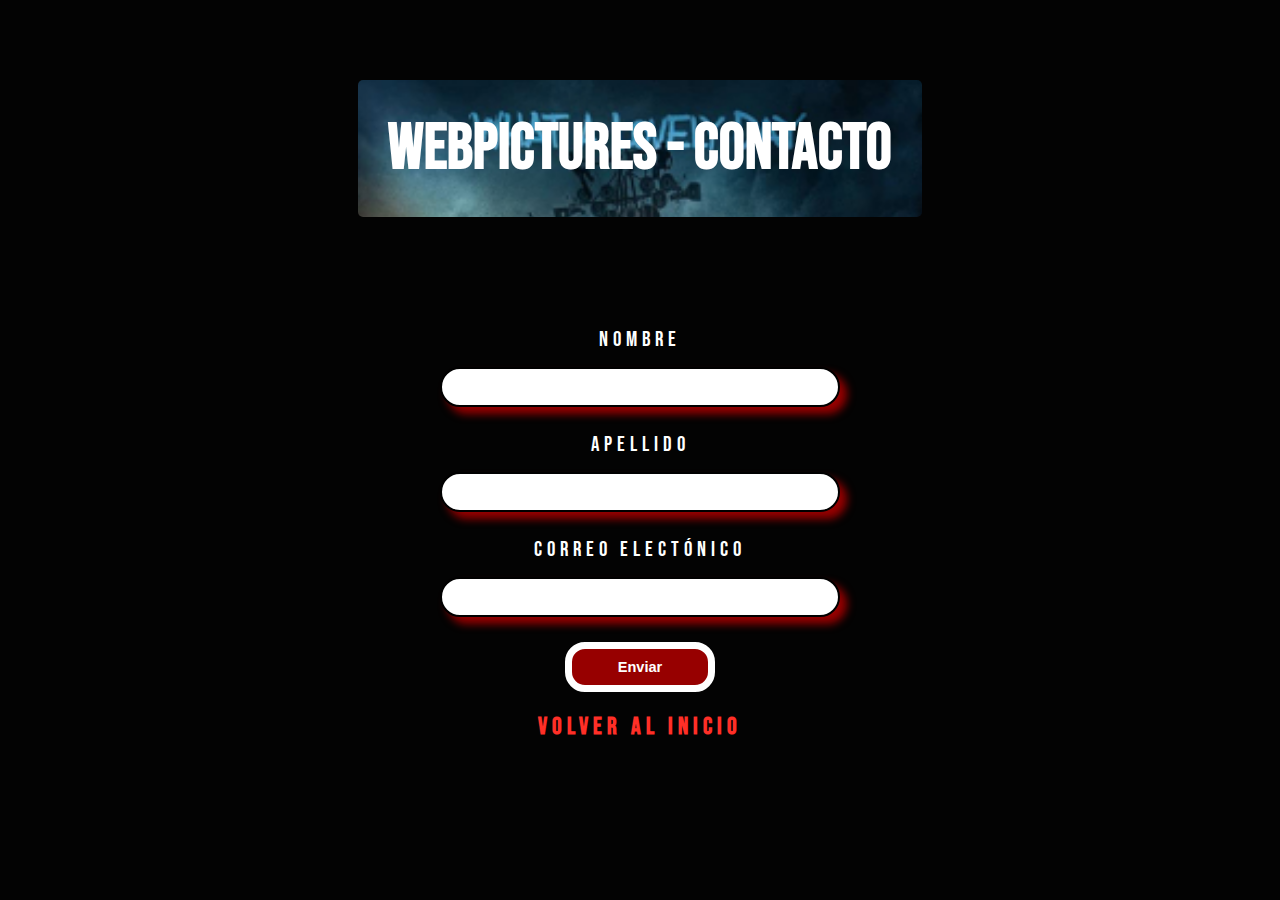
==== contacto.html @ 2e7c765c "Commit 26 de Abril 12 y 3" ====
<!DOCTYPE html>
<html lang="es">
<head>
    <meta charset="UTF-8">
    <meta name="viewport" content="width=device-width, initial-scale=1.0">
    <link rel="stylesheet" href="/styles.css">
    <link rel="icon" href="/IMG/CINE.ico" type="ico">
    <title>CAC-Contacto</title>
</head>
<body id="body-contacto">
        
    <h2>Webpictures - Contacto</h2>
    <form class="contacto">

        <div class="alinea">
                        
            <label for="">Nombre</label><br>
            
            <input class="input" type="text" required>
            <br>
            <br>

            <label for="">Apellido</label><br>
            <input class="input" type="text" required>
            <br>
            <br>
            <label for="">Correo electónico</label><br>

            <input class="input" type="email" required>
            <br>
            <br>
                  
            <button id="button" type="submit"><label for="">Enviar</label></button>
            <br>

            <a href="/index.html"><h3>Volver al Inicio</h3></a>


            
        </div>

       
            
                   
    </form>
    
</body>
</html>
---- styles.css ----
@import url('https://fonts.googleapis.com/css2?family=Bebas+Neue&display=swap');

*{
  margin: 0%;
  padding: 0%;
  box-sizing: border-box;
  list-style: none;
  text-decoration:none ;
}

body{
    background-color: #030303;
    color: white;
    font-family: "Bebas Neue", cursive;
}

.header{
    min-height: 100vh;
    background-image: url("img/bg2.jpg");
    background-position: center center;
    background-repeat: no-repeat;
    background-size: cover;
    display: flex;
    align-items: center;
    border: 5px solid black;
}

.menu{
    position: absolute;
    top: 0;
    left: 0;
    right: 0;
    display: flex;
    justify-content: space-between;
    align-items:first baseline;
    
}

.container{
    max-width: 1200px;
    margin: 0 auto;
}

.menu .logo
{
    font-weight: bold;
    font-size: 50px;
    color:white;
    animation-duration: 4s;
    animation-name: slidein;
}

@keyframes slidein {
    from {
      margin-left: 100%;
      width: 300%;
    }
  
    to {
      margin-left: 0%;
      width: 100%;
    }
  }

#menu{
    display: none;
}

.menu label
{
    cursor:pointer;
    display: none;
}

.menu-icono{
    width: 25px;
}

.menu .navbar ul
{
    position: relative;
    display: flex;
}   

.menu .navbar ul li a
{
    font-size: 30px;
    font-weight: bold; 
    color: white;
    padding: 20px;
}


.menu .navbar ul li a:hover
{
    color: #FF2F27;
}

.header-content{
    display: flex;
    width: 100%;
}

.header-1
{
    display: flex;
    flex-direction: column;
    width: 50%;
    align-self: flex-end;
}

.header1 img
{
    width: 280px;

}
.header-2
{
    width: 50%;
    margin-top: 70px;
    text-align: end;
}

.header-2 h1
{
    color:#FFFFFF73;
    font-size: 6em;
    line-height: 1.2em;
}

.header-2 img{
    width: 70px;
}


.btn-1

{
    display: inline-block;
    color: white;
    padding: 7px 20px;
    background-color: #FF2F27;
    font-size: 20px;
    align-content: center;
    border-radius: 5px;
    margin-top: 10px;

}
.btn-2{
    display: inline-block;
    width: 110px;
    color: white;
    padding: 7px 20px;
    font-size: 20px;
    background-color: #FF2F27;
    text-align: center;
    border-radius: 5px;
    margin-top: 30px;
}

.movies{
    padding: 50px 0 0 0;
    display: flex;
    flex-direction: column;
}

h2
{
    font-size: 40px;
    margin-bottom: 20px; ;
}

hr{
    border: solid 2px red;
    margin-bottom: 40px;
}

.box-container-1,
.box-container-2,
.box-container-3
{
    
    display: grid;
    grid-template-columns:repeat(auto-fit,minmax(250px,1fr));
    gap: 40px;
}

.box1,
.box2,
.box3{
    border-radius: 5px;
    z-index: 1000;
    /* display: none; */
} 

/* .box1:nth-child(1),
.box1:nth-child(2),
.box1:nth-child(3),
.box1:nth-child(4){
    display:inline-block;
}

.box2:nth-child(1),
.box2:nth-child(2),
.box2:nth-child(3),
.box2:nth-child(4){
    display:inline-block;
}

.box3:nth-child(1),
.box3:nth-child(2),
.box3:nth-child(3),
.box3:nth-child(4){
    display:inline-block;
} */

.load-more{
    margin-top: 40px;
    display: inline-block;
    padding: 10px 25px;
    border-radius: 15px;
    border: 1px solid red;
    color: red;
    font-size: 16px;
    cursor: pointer;
    align-self: flex-end;
}

.load-more:hover
{
    background-color:#FF2F27;
    color: white;
}

.content{
    font-size: 20px;
}

.content img{
    width: 100%;
    margin-bottom: 15px;
    border-radius: 10px;
    cursor: pointer;

}
.content img:hover{
    width: 90%;
    height: 90%;
    
}

.content h3{
    font-size: 20px;
    margin-bottom: 10px;
}

.footer
{
    display: flex;
    justify-content: space-between;
    align-items:first baseline;
    padding: 100px 0px;
    margin-top: 100px;
    border-top: 5px solid #FF2F273d;

}


.footer ul{
    display: flex;
}

.footer h3
{
    font-size: 30px;
    
}

.footer h4
{
    font-size: 0.7em;
    
}

.footer a{
    color:white;
    font-size: 20px;
    margin-right: 20px;
    display: block;
}


.footer a:hover
{
    color: #FF2F27;
}

@media(max-width:991px){

    .header{
        background-position-y: top;
        background-size: 530px 100%;
    }

    .menu{
        padding: 20px;
        
    }
    .menu label{
        display: initial;
    }

    .menu .navbar{
        position:absolute;
        top: 100%;
        left: 0;
        right: 0;
        background-color: #030303;
        display: none;
    }

    .menu .navbar ul{
        display: block;
    }

    .menu .navbar ul li{
        width: 100%;
        
    }

    .btn-1{
        display: none;
    }

    #menu:checked ~ .navbar{
       display: initial;
       
    }

    .header-content{
        flex-direction: column;
        padding: 180px 30px 30px 30px;
    }
    .header-1 {
        width: 100%;
        align-items: center;
    }
    .header-2{
        width: 100%;
        text-align: center;
    }
    .movies{
        padding: 30px;
    }
    .footer{
        margin-top: 30px;
        padding: 30px;
        flex-direction: column;
        align-items: center;
        text-align: center;
    }
    .footer ul{
        margin-top: 15px;
        justify-content: center;
    }
}




/* COMIENZA EL CSS DEL CONTACTO */

#body-contacto {
    height: 100vh;
    display: grid;
    place-items: center;
    background-color: #030303;
    color:white;
    margin: 0;
    padding: 0;
    box-sizing: border-box;
  
}

#body-contacto h2{
    animation-duration: 2s;
    animation-name: slidein;
    background-image: url("/img/14.jpg");
    padding: 30px;
    background-repeat: no-repeat;
    background-size: cover;
    border-radius: 5px;
    font-size: 4em;
    margin: 0%;
    
    
    
}

@media(max-width:570px){
    #body-contacto h2{
        
        font-size: 40px;
        /* align-items: center; */
    } 
    
    #body-contacto .contacto{
        width: auto;
        
    }
    
}


.contacto
{
    height: 95%;
    width: 40%;
    font-size: 1.3em;
    background-color:inherit; 
    text-align: center;
    padding: 15px 15px;
    letter-spacing: 5px;
    color: white;
    
      
}

.input
{
    margin-top: 15px;
    padding: 5px;
    width: 400px;
    border-radius: 20px;
    border: solid 2px black;
    text-align: center;
    height: 40px;
    font-size: 1em;
    color: #970000;
    font-weight: 600;
    box-shadow: 7px 7px 9px #970000;
    
}
.input:focus{
    background-color: darkslategray;
    color: black;
    
} 

#button
{
    
    margin: 0;
    background-color:#970000;
    border: white solid 7px;
    border-radius: 20px;
    color: white;
    font-size: 0.7em;
    font-weight: 600;
    padding: 10px;
    width: 150px;
    margin-bottom: 20px;
    
       
}


#button:hover
{
    box-shadow: 13px 11px 300px white;
    color:black;
    border: black solid 7px;
    font-size: 0.7em;
}

#body-series,
#body-nosotros
{
    padding:10% 5%;
    height: 100vh;
    text-align: center;
    box-sizing: border-box;
    background-color: #030303;
    color:white;
    font-size: 45px;
}

#body-series a,
#body-nosotros a
{
    color:#FF2F27;
}

#body-series a h3,
#body-nosotros a h3,
#body-contacto a h3
{
    color: #FF2F27;
}

#body-series a:hover{
    color: white
}
#body-nosotros a:hover{
    color: white;
}
#body-series a h3:hover{
    color: white;
}
#body-nosotros a h3:hover{
    color: white;
}
#body-contacto a h3:hover{
    color: white
}

/* COMIENZA EL CSS DE NOSOTROS */

@media(max-width:690px){
    #body-nosotros,
    #body-series

    {
        font-size: 20px;
        display: flex;
        flex-direction: column;
        justify-content: center;
        
    } 
    
        
}
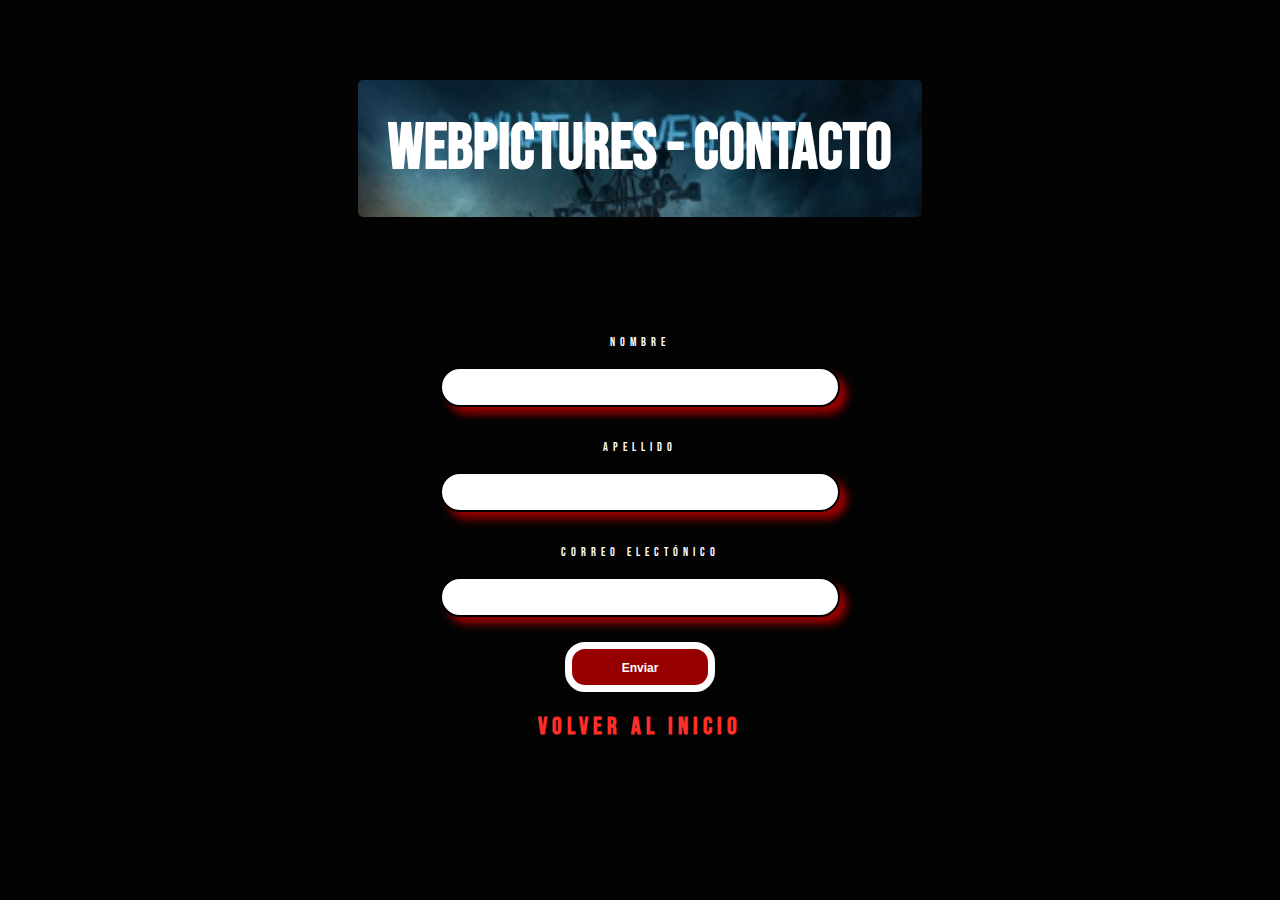
==== commit f452dae0: "Add files via upload" ====
--- a/contacto.html
+++ b/contacto.html
@@ -1,48 +1,48 @@
-<!DOCTYPE html>
-<html lang="es">
-<head>
-    <meta charset="UTF-8">
-    <meta name="viewport" content="width=device-width, initial-scale=1.0">
-    <link rel="stylesheet" href="/styles.css">
-    <link rel="icon" href="/IMG/CINE.ico" type="ico">
-    <title>CAC-Contacto</title>
-</head>
-<body id="body-contacto">
-        
-    <h2>Webpictures - Contacto</h2>
-    <form class="contacto">
-
-        <div class="alinea">
-                        
-            <label for="">Nombre</label><br>
-            
-            <input class="input" type="text" required>
-            <br>
-            <br>
-
-            <label for="">Apellido</label><br>
-            <input class="input" type="text" required>
-            <br>
-            <br>
-            <label for="">Correo electónico</label><br>
-
-            <input class="input" type="email" required>
-            <br>
-            <br>
-                  
-            <button id="button" type="submit"><label for="">Enviar</label></button>
-            <br>
-
-            <a href="/index.html"><h3>Volver al Inicio</h3></a>
-
-
-            
-        </div>
-
-       
-            
-                   
-    </form>
-    
-</body>
-</html>+<!DOCTYPE html>
+<html lang="es">
+<head>
+    <meta charset="UTF-8">
+    <meta name="viewport" content="width=device-width, initial-scale=1.0">
+    <link rel="stylesheet" href="styles.css">
+    <link rel="icon" href="img/CINE.ico" type="ico">
+    <title>CAC-Contacto</title>
+</head>
+<body id="body-contacto">
+        
+    <h2>Webpictures - Contacto</h2>
+    <form class="contacto">
+
+        <div class="alinea">
+                        
+            <label for="">Nombre</label><br>
+            
+            <input class="input" type="text" required>
+            <br>
+            <br>
+
+            <label for="">Apellido</label><br>
+            <input class="input" type="text" required>
+            <br>
+            <br>
+            <label for="">Correo electónico</label><br>
+
+            <input class="input" type="email" required>
+            <br>
+            <br>
+                  
+            <button id="button" type="submit"><label for="">Enviar</label></button>
+            <br>
+
+            <a href="index.html"><h3>Volver al Inicio</h3></a>
+
+
+            
+        </div>
+
+       
+            
+                   
+    </form>
+    
+</body>
+</html>
--- a/styles.css
+++ b/styles.css
@@ -1,548 +1,719 @@
-@import url('https://fonts.googleapis.com/css2?family=Bebas+Neue&display=swap');
-
-*{
-  margin: 0%;
-  padding: 0%;
-  box-sizing: border-box;
-  list-style: none;
-  text-decoration:none ;
-}
-
-body{
-    background-color: #030303;
-    color: white;
-    font-family: "Bebas Neue", cursive;
-}
-
-.header{
-    min-height: 100vh;
-    background-image: url("img/bg2.jpg");
-    background-position: center center;
-    background-repeat: no-repeat;
-    background-size: cover;
-    display: flex;
-    align-items: center;
-    border: 5px solid black;
-}
-
-.menu{
-    position: absolute;
-    top: 0;
-    left: 0;
-    right: 0;
-    display: flex;
-    justify-content: space-between;
-    align-items:first baseline;
-    
-}
-
-.container{
-    max-width: 1200px;
-    margin: 0 auto;
-}
-
-.menu .logo
-{
-    font-weight: bold;
-    font-size: 50px;
-    color:white;
-    animation-duration: 4s;
-    animation-name: slidein;
-}
-
-@keyframes slidein {
-    from {
-      margin-left: 100%;
-      width: 300%;
-    }
-  
-    to {
-      margin-left: 0%;
-      width: 100%;
-    }
-  }
-
-#menu{
-    display: none;
-}
-
-.menu label
-{
-    cursor:pointer;
-    display: none;
-}
-
-.menu-icono{
-    width: 25px;
-}
-
-.menu .navbar ul
-{
-    position: relative;
-    display: flex;
-}   
-
-.menu .navbar ul li a
-{
-    font-size: 30px;
-    font-weight: bold; 
-    color: white;
-    padding: 20px;
-}
-
-
-.menu .navbar ul li a:hover
-{
-    color: #FF2F27;
-}
-
-.header-content{
-    display: flex;
-    width: 100%;
-}
-
-.header-1
-{
-    display: flex;
-    flex-direction: column;
-    width: 50%;
-    align-self: flex-end;
-}
-
-.header1 img
-{
-    width: 280px;
-
-}
-.header-2
-{
-    width: 50%;
-    margin-top: 70px;
-    text-align: end;
-}
-
-.header-2 h1
-{
-    color:#FFFFFF73;
-    font-size: 6em;
-    line-height: 1.2em;
-}
-
-.header-2 img{
-    width: 70px;
-}
-
-
-.btn-1
-
-{
-    display: inline-block;
-    color: white;
-    padding: 7px 20px;
-    background-color: #FF2F27;
-    font-size: 20px;
-    align-content: center;
-    border-radius: 5px;
-    margin-top: 10px;
-
-}
-.btn-2{
-    display: inline-block;
-    width: 110px;
-    color: white;
-    padding: 7px 20px;
-    font-size: 20px;
-    background-color: #FF2F27;
-    text-align: center;
-    border-radius: 5px;
-    margin-top: 30px;
-}
-
-.movies{
-    padding: 50px 0 0 0;
-    display: flex;
-    flex-direction: column;
-}
-
-h2
-{
-    font-size: 40px;
-    margin-bottom: 20px; ;
-}
-
-hr{
-    border: solid 2px red;
-    margin-bottom: 40px;
-}
-
-.box-container-1,
-.box-container-2,
-.box-container-3
-{
-    
-    display: grid;
-    grid-template-columns:repeat(auto-fit,minmax(250px,1fr));
-    gap: 40px;
-}
-
-.box1,
-.box2,
-.box3{
-    border-radius: 5px;
-    z-index: 1000;
-    /* display: none; */
-} 
-
-/* .box1:nth-child(1),
-.box1:nth-child(2),
-.box1:nth-child(3),
-.box1:nth-child(4){
-    display:inline-block;
-}
-
-.box2:nth-child(1),
-.box2:nth-child(2),
-.box2:nth-child(3),
-.box2:nth-child(4){
-    display:inline-block;
-}
-
-.box3:nth-child(1),
-.box3:nth-child(2),
-.box3:nth-child(3),
-.box3:nth-child(4){
-    display:inline-block;
-} */
-
-.load-more{
-    margin-top: 40px;
-    display: inline-block;
-    padding: 10px 25px;
-    border-radius: 15px;
-    border: 1px solid red;
-    color: red;
-    font-size: 16px;
-    cursor: pointer;
-    align-self: flex-end;
-}
-
-.load-more:hover
-{
-    background-color:#FF2F27;
-    color: white;
-}
-
-.content{
-    font-size: 20px;
-}
-
-.content img{
-    width: 100%;
-    margin-bottom: 15px;
-    border-radius: 10px;
-    cursor: pointer;
-
-}
-.content img:hover{
-    width: 90%;
-    height: 90%;
-    
-}
-
-.content h3{
-    font-size: 20px;
-    margin-bottom: 10px;
-}
-
-.footer
-{
-    display: flex;
-    justify-content: space-between;
-    align-items:first baseline;
-    padding: 100px 0px;
-    margin-top: 100px;
-    border-top: 5px solid #FF2F273d;
-
-}
-
-
-.footer ul{
-    display: flex;
-}
-
-.footer h3
-{
-    font-size: 30px;
-    
-}
-
-.footer h4
-{
-    font-size: 0.7em;
-    
-}
-
-.footer a{
-    color:white;
-    font-size: 20px;
-    margin-right: 20px;
-    display: block;
-}
-
-
-.footer a:hover
-{
-    color: #FF2F27;
-}
-
-@media(max-width:991px){
-
-    .header{
-        background-position-y: top;
-        background-size: 530px 100%;
-    }
-
-    .menu{
-        padding: 20px;
-        
-    }
-    .menu label{
-        display: initial;
-    }
-
-    .menu .navbar{
-        position:absolute;
-        top: 100%;
-        left: 0;
-        right: 0;
-        background-color: #030303;
-        display: none;
-    }
-
-    .menu .navbar ul{
-        display: block;
-    }
-
-    .menu .navbar ul li{
-        width: 100%;
-        
-    }
-
-    .btn-1{
-        display: none;
-    }
-
-    #menu:checked ~ .navbar{
-       display: initial;
-       
-    }
-
-    .header-content{
-        flex-direction: column;
-        padding: 180px 30px 30px 30px;
-    }
-    .header-1 {
-        width: 100%;
-        align-items: center;
-    }
-    .header-2{
-        width: 100%;
-        text-align: center;
-    }
-    .movies{
-        padding: 30px;
-    }
-    .footer{
-        margin-top: 30px;
-        padding: 30px;
-        flex-direction: column;
-        align-items: center;
-        text-align: center;
-    }
-    .footer ul{
-        margin-top: 15px;
-        justify-content: center;
-    }
-}
-
-
-
-
-/* COMIENZA EL CSS DEL CONTACTO */
-
-#body-contacto {
-    height: 100vh;
-    display: grid;
-    place-items: center;
-    background-color: #030303;
-    color:white;
-    margin: 0;
-    padding: 0;
-    box-sizing: border-box;
-  
-}
-
-#body-contacto h2{
-    animation-duration: 2s;
-    animation-name: slidein;
-    background-image: url("/img/14.jpg");
-    padding: 30px;
-    background-repeat: no-repeat;
-    background-size: cover;
-    border-radius: 5px;
-    font-size: 4em;
-    margin: 0%;
-    
-    
-    
-}
-
-@media(max-width:570px){
-    #body-contacto h2{
-        
-        font-size: 40px;
-        /* align-items: center; */
-    } 
-    
-    #body-contacto .contacto{
-        width: auto;
-        
-    }
-    
-}
-
-
-.contacto
-{
-    height: 95%;
-    width: 40%;
-    font-size: 1.3em;
-    background-color:inherit; 
-    text-align: center;
-    padding: 15px 15px;
-    letter-spacing: 5px;
-    color: white;
-    
-      
-}
-
-.input
-{
-    margin-top: 15px;
-    padding: 5px;
-    width: 400px;
-    border-radius: 20px;
-    border: solid 2px black;
-    text-align: center;
-    height: 40px;
-    font-size: 1em;
-    color: #970000;
-    font-weight: 600;
-    box-shadow: 7px 7px 9px #970000;
-    
-}
-.input:focus{
-    background-color: darkslategray;
-    color: black;
-    
-} 
-
-#button
-{
-    
-    margin: 0;
-    background-color:#970000;
-    border: white solid 7px;
-    border-radius: 20px;
-    color: white;
-    font-size: 0.7em;
-    font-weight: 600;
-    padding: 10px;
-    width: 150px;
-    margin-bottom: 20px;
-    
-       
-}
-
-
-#button:hover
-{
-    box-shadow: 13px 11px 300px white;
-    color:black;
-    border: black solid 7px;
-    font-size: 0.7em;
-}
-
-#body-series,
-#body-nosotros
-{
-    padding:10% 5%;
-    height: 100vh;
-    text-align: center;
-    box-sizing: border-box;
-    background-color: #030303;
-    color:white;
-    font-size: 45px;
-}
-
-#body-series a,
-#body-nosotros a
-{
-    color:#FF2F27;
-}
-
-#body-series a h3,
-#body-nosotros a h3,
-#body-contacto a h3
-{
-    color: #FF2F27;
-}
-
-#body-series a:hover{
-    color: white
-}
-#body-nosotros a:hover{
-    color: white;
-}
-#body-series a h3:hover{
-    color: white;
-}
-#body-nosotros a h3:hover{
-    color: white;
-}
-#body-contacto a h3:hover{
-    color: white
-}
-
-/* COMIENZA EL CSS DE NOSOTROS */
-
-@media(max-width:690px){
-    #body-nosotros,
-    #body-series
-
-    {
-        font-size: 20px;
-        display: flex;
-        flex-direction: column;
-        justify-content: center;
-        
-    } 
-    
-        
-}
-
-
-
-
-
-
-
-
-
-
-
-
-
-
-
-
+@import url('https://fonts.googleapis.com/css2?family=Bebas+Neue&display=swap');
+
+*{
+  margin: 0%;
+  padding: 0%;
+  box-sizing: border-box;
+  list-style: none;
+  text-decoration:none ;
+}
+
+body{
+    background-color: #030303;
+    color: white;
+    font-family: "Bebas Neue", cursive;
+}
+
+.header{
+    min-height: 100vh;
+    background-image: url("img/bg2.jpg");
+    background-position: center center;
+    background-repeat: no-repeat;
+    background-size: cover;
+    display: flex;
+    align-items: center;
+    border: 5px solid black;
+}
+
+.menu{
+    position: absolute;
+    top: 0;
+    left: 0;
+    right: 0;
+    display: flex;
+    justify-content: space-between;
+    align-items:first baseline;
+    
+}
+
+.container{
+    max-width: 1200px;
+    margin: 0 auto;
+}
+
+.logo
+{
+    font-weight: bold;
+    font-size: 50px;
+    color:white;
+    animation-duration: 4s;
+    animation-name: slidein;
+}
+
+#menu{
+    display: none;
+}
+
+.menu label
+{
+    cursor:pointer;
+    display: none;
+}
+
+.menu-icono{
+    width: 25px;
+}
+
+.navbar ul
+{
+    position: relative;
+    display: flex;
+}   
+
+.navbar ul li a
+{
+    font-size: 30px;
+    font-weight: bold; 
+    color: white;
+    padding: 20px;
+}
+
+.navbar ul li a:hover
+{
+    color: #FF2F27;
+}
+
+.btn-1
+{
+    display: inline-block;
+    color: white;
+    padding: 7px 20px;
+    background-color: #FF2F27;
+    font-size: 20px;
+    align-content: center;
+    border-radius: 5px;
+    margin-top: 10px;
+
+}
+
+.header-content{
+    display: flex;
+    width: 100%;
+}
+
+.header-1
+{
+    display: flex;
+    flex-direction: column;
+    width: 50%;
+    align-self: flex-end;
+}
+
+.header1 img
+{
+    width: 280px;
+
+}
+
+.btn-2{
+    display: inline-block;
+    width: 110px;
+    color: white;
+    padding: 7px 20px;
+    font-size: 20px;
+    background-color: #FF2F27;
+    text-align: center;
+    border-radius: 5px;
+    margin-top: 30px;
+}
+
+.header-2
+{
+    width: 50%;
+    margin-top: 70px;
+    text-align: end;
+}
+
+.header-2 h1
+{
+    color:#FFFFFF73;
+    font-size: 6em;
+    line-height: 1.2em;
+}
+
+.header-2 img{
+    width: 70px;
+}
+
+.movies{
+    padding: 50px 0 0 0;
+    display: flex;
+    flex-direction: column;
+}
+
+.movies h2
+{
+    font-size: 30px;
+    margin-bottom: 20px; ;
+}
+
+hr{
+    border: solid 2px red;
+    margin-bottom: 40px;
+}
+
+.box-container-1,
+.box-container-2,
+.box-container-3
+{
+    
+    display: grid;
+    grid-template-columns:repeat(auto-fit,minmax(250px,1fr));
+    gap: 40px;
+}
+
+.box1,
+.box2,
+.box3{
+    border-radius: 5px;
+    z-index: 1000;
+    display:none;
+} 
+
+.box1:nth-child(1),
+.box1:nth-child(2),
+.box1:nth-child(3),
+.box1:nth-child(4){
+    display:inline-block;
+}
+
+.box2:nth-child(1),
+.box2:nth-child(2),
+.box2:nth-child(3),
+.box2:nth-child(4){
+    display:inline-block;
+}
+
+.box3:nth-child(1),
+.box3:nth-child(2),
+.box3:nth-child(3),
+.box3:nth-child(4){
+    display:inline-block;
+} 
+
+.content{
+    font-size: 20px;
+}
+
+.content img{
+    width: 100%;
+    margin-bottom: 15px;
+    border-radius: 10px;
+    cursor: pointer;
+
+}
+.content img:hover{
+    width: 90%;
+    height: 90%;
+    
+}
+
+.content h3{
+    font-size: 20px;
+    margin-bottom: 10px;
+}
+
+.load-more{
+    margin-top: 40px;
+    display: inline-block;
+    padding: 10px 25px;
+    border-radius: 15px;
+    border: 1px solid red;
+    color: red;
+    font-size: 16px;
+    cursor: pointer;
+    align-self: flex-end;
+}
+
+.load-more:hover
+{
+    background-color:#FF2F27;
+    color: white;
+}
+
+.footer
+{
+    display: flex;
+    justify-content: space-between;
+    align-items:first baseline;
+    padding: 100px 0px;
+    margin-top: 100px;
+    border-top: 5px solid #FF2F273d;
+
+}
+
+
+.footer ul{
+    display: flex;
+}
+
+.footer h3
+{
+    font-size: 30px;
+    
+}
+
+.footer h4
+{
+    font-size: 0.7em;
+    
+}
+
+.footer a{
+    color:white;
+    font-size: 20px;
+    margin-right: 20px;
+    display: block;
+}
+
+
+.footer a:hover
+{
+    color: #FF2F27;
+}
+
+
+/*MEDIAS QUERYES DEL INDEX*/
+
+@keyframes slidein {
+    from {
+      margin-left: 100%;
+      width: 300%;
+    }
+  
+    to {
+      margin-left: 0%;
+      width: 100%;
+    }
+}
+
+@media(max-width:991px){
+
+    .header{
+        background-position-y: top;
+        background-size: 530px 100%;
+    }
+
+    .menu{
+        padding: 20px;
+        
+    }
+    .menu label{
+        display: initial;
+    }
+
+    .menu .navbar{
+        position:absolute;
+        top: 100%;
+        left: 0;
+        right: 0;
+        background-color: #030303;
+        display: none;
+    }
+
+    .menu .navbar ul{
+        display: block;
+    }
+
+    .menu .navbar ul li{
+        width: 100%;
+        
+    }
+
+    .btn-1{
+        display: none;
+    }
+
+    #menu:checked ~ .navbar{
+       display: initial;
+       
+    }
+
+    .header-content{
+        flex-direction: column;
+        padding: 180px 30px 30px 30px;
+    }
+    .header-1 {
+        width: 100%;
+        align-items: center;
+    }
+    .header-2{
+        width: 100%;
+        text-align: center;
+    }
+    .movies{
+        padding: 30px;
+    }
+    .footer{
+        margin-top: 30px;
+        padding: 30px;
+        flex-direction: column;
+        align-items: center;
+        text-align: center;
+    }
+    .footer ul{
+        margin-top: 15px;
+        justify-content: center;
+    }
+}
+/* COMIENZA CSS DE NOSOTROS*/
+
+
+
+/* COMIENZA EL CSS DE APPI-SERIES*/
+
+#series p{
+    font-size:15px;
+    color: #970000;
+}
+
+
+
+
+
+/* COMIENZA EL CSS DEL CONTACTO */
+
+#body-contacto {
+    height: 100vh;
+    display: grid;
+    place-items: center;
+    background-color: #030303;
+    color:white;
+    margin: 0;
+    padding: 0;
+    box-sizing: border-box;
+  
+}
+
+#body-contacto h2{
+    animation-duration: 2s;
+    animation-name: slidein;
+    background-image: url("img/14.jpg");
+    padding: 30px;
+    background-repeat: no-repeat;
+    background-size: cover;
+    border-radius: 5px;
+    font-size: 4em;
+    margin: 0%;
+    
+    
+    
+}
+
+@media(max-width:570px){
+    #body-contacto h2{
+        
+        font-size: 40px;
+        /* align-items: center; */
+    } 
+    
+    #body-contacto .contacto{
+        width: auto;
+        
+    }
+    
+}
+
+
+.contacto
+{
+    height: 95%;
+    width: 40%;
+    font-size: 1.3em;
+    background-color:inherit; 
+    text-align: center;
+    padding: 15px 15px;
+    letter-spacing: 5px;
+    color: white;
+    
+      
+}
+
+.input
+{
+    margin-top: 15px;
+    padding: 5px;
+    width: 400px;
+    border-radius: 20px;
+    border: solid 2px black;
+    text-align: center;
+    height: 40px;
+    font-size: 1em;
+    color: #970000;
+    font-weight: 600;
+    box-shadow: 7px 7px 9px #970000;
+    
+}
+.input:focus{
+    background-color: darkslategray;
+    color: black;
+    
+} 
+
+#button
+{
+    
+    margin: 0;
+    background-color:#970000;
+    border: white solid 7px;
+    border-radius: 20px;
+    color: white;
+    font-size: 0.7em;
+    font-weight: 600;
+    padding: 10px;
+    width: 150px;
+    margin-bottom: 20px;
+    
+       
+}
+
+
+#button:hover
+{
+    box-shadow: 13px 11px 300px white;
+    color:black;
+    border: black solid 7px;
+    font-size: 0.7em;
+}
+
+
+
+/*CSS DE SERIES-APPI*/
+
+.button{
+    text-align: center;
+}
+
+.button input{
+    padding: 10px;
+    margin-right: 60px;
+    width: 300px;
+    border-radius: 20px;
+    background-color:#970000 ;
+    color: white;
+    font-size: 20px;
+    cursor: pointer;
+}
+
+
+
+
+
+
+
+
+
+
+
+#body-nosotros
+{
+    padding:10% 5%;
+    height: 100vh;
+    text-align: center;
+    box-sizing: border-box;
+    background-color: #030303;
+    color:white;
+    font-size: 45px;
+}
+
+#iniciosesion a{
+   
+    text-align: center;
+    
+    
+}
+
+.vinicio h3{
+   margin-top: 50px;
+}
+
+
+#body-nosotros a,
+.vinicio
+{
+    color:#FF2F27;
+}
+
+
+#body-nosotros a h3,
+#body-contacto a h3
+{
+    color: #FF2F27;
+}
+
+#body-series a:hover{
+    color: white
+}
+#body-nosotros a:hover{
+    color: white;
+}
+#body-series a h3:hover{
+    color: white;
+}
+#body-nosotros a h3:hover{
+    color: white;
+}
+#body-contacto a h3:hover{
+    color: white
+}
+
+/* COMIENZA EL CSS DE NOSOTROS */
+
+@media(max-width:690px){
+    #body-nosotros,
+    #body-series
+
+    {
+        font-size: 20px;
+        display: flex;
+        flex-direction: column;
+        justify-content: center;
+        
+    } 
+  
+}
+
+
+#inicio-sesion a p{
+    text-align: center;
+}
+
+#inicio-sesion h1
+{
+    color: #970000;
+}
+
+
+.datos,
+.denvio
+{
+    /* width: 100%;
+    height: 40px; */
+    border: transparent;
+    width: 100%;
+    height: 35px;
+
+    padding: 7px;
+    background-color: #030303;
+    color: rgb(255, 255, 255);
+    /* border: 0.1px white solid; */
+    border-radius: 5px;
+    opacity: 1;
+}
+
+.datos{
+    border: solid 0.5px rgb(255, 255, 255);
+    margin-bottom: 10px;
+}
+
+
+
+.denvio{
+    background-color:#970000;
+    height:35px;
+}
+
+.denvio:hover{
+    padding: 10px;
+    height: 95%;
+    cursor: pointer;
+    
+    
+}
+
+#iniciosesion 
+{
+    font-family: Arial, Helvetica, sans-serif;
+    display: flex;
+    min-height: 100vh;
+    justify-content: center;
+    align-items: center;
+        
+}
+#inicio-sesion{
+    width: 30%  ;
+}
+
+
+
+
+.inicio-sesion a
+{
+    
+    color: white;
+}
+
+.inicio-sesion h3{
+    font-size: 20px;
+}
+
+.olvido a{
+    color: white;
+}
+
+.olvido,label
+{
+    width: 100%;
+    text-align: center;
+    font-size: 12px;
+    
+}
+
+[type="checkbox"]{
+    margin-right: 5px;
+}
+
+.inicio-sesion label{
+    font-size: 12px;
+    
+}
+
+span{
+    
+    color: red;
+    font-size: 12px;
+}
+
+#enviado{
+    margin-top: 10px;
+    color:white;
+    text-align: center;
+    
+    visibility:hidden;
+    /* width: 100%; */
+    
+}
+
+#enviado label{
+    
+    font-size:1.5em;
+}
+
+#avisaContrasena{
+    color: white;
+    /* visibility: hidden; */
+    
+}
+
+#contrasena:hover #avisaContrasena{
+    visibility: visible;
+}
+
+#box1
+{
+    display: inline-block;
+    
+
+}
+
+
